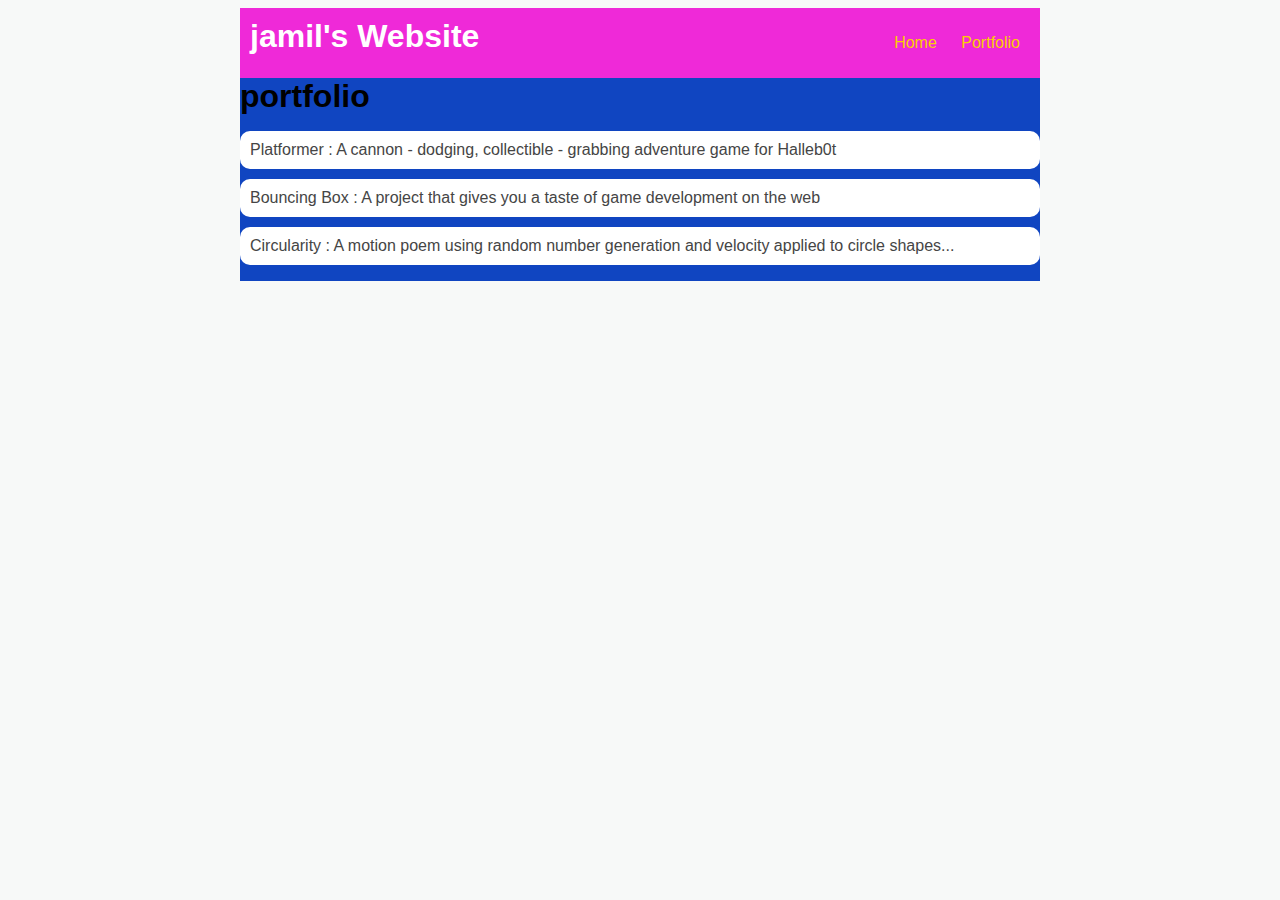
==== portfolio.html @ aedc3a8e "first project complete correctly" ====
<!DOCTYPE HTML>
<html>
    <head>
        <title>Jamil's Website</title>
        <link rel="stylesheet" href="style.css">
    </head>

    <body>
      <div id="all-contents">
        <nav>
            <h1>jamil's Website</h1>
            <ul id="nav-ul">
                <li class="nav-li">
                    <a class="nav-a" href="index.html">Home</a>
                  </li>
                  <li class="nav-li">
                    <a class="nav-a" href="portfolio.html">Portfolio</a>
                  </li>
            </ul>
        </nav>
        <main>
            <div class="content">
                <h1>portfolio</h1>
                    <ul id="portfolio">
                        <li><a href="projects/platformer/">Platformer : A cannon - dodging, collectible - grabbing adventure game for Halleb0t</a></li>
                        <li><a href="projects/bouncing-box/">Bouncing Box : A project that gives you a taste of game development on the web </a></li>
                        <li><a href="projects/circularity/">Circularity : A motion poem using random number generation and velocity applied to circle shapes...</a></li>

                    </ul>

            </div>
        </main>
      </div>
    </body>
</html>
---- style.css ----
body {
    background: rgba(243, 246, 244, 0.664);
    color: rgb(45, 45, 45);
    padding: 10x;
    font-family: arial;

}

#all-contents {
    max-width: 800px;
    margin: auto;
}

/* navigation menu */
nav {
    background: rgb(239, 41, 216);
    margin: 0 auto;
    margin-bottom: 20xp;
    display: flex;
    padding: 10px;
}

h1 {
    display: felx;
    align-items: center;
    color: white;
    flex: 1;
    margin: 0;
}

#nav.ul {
    list-style-image: none;
}

.nav-li {
    display: inline-block;
    padding: 0 10px;
}

a {
    text-decoration: none;
    color: #f9d003;
}

/* main container area beneath menu */
main {
    background: rgb(16, 69, 193);
    display: flex;
}

.sidebar {
    margin-right: 25px;
    padding: 10px;
}

.sidebar-img {
    width: 200px;
}

.content {
    flex: 1;
    padding: 8xp;
}

/* portfolio styles */
#intrest {
    border: 4px silver ridge;
    padding: 8px;
}

h2,
h3 {
    margin: 0xp;
}

/* portfolio styles */
.content h1 {
    color: black;
}

#portfolio {
    list-style-type: none;
    padding-left: 0;
}

#portfolio li {
    background: #fff;
    padding: 10px;
    border-radius: 10px;
    margin-bottom: 10px;
}

#portfolio li:hover {
    background: #eee;
}

#portfolio a {
    text-decoration: none;
    color: #454545;
}
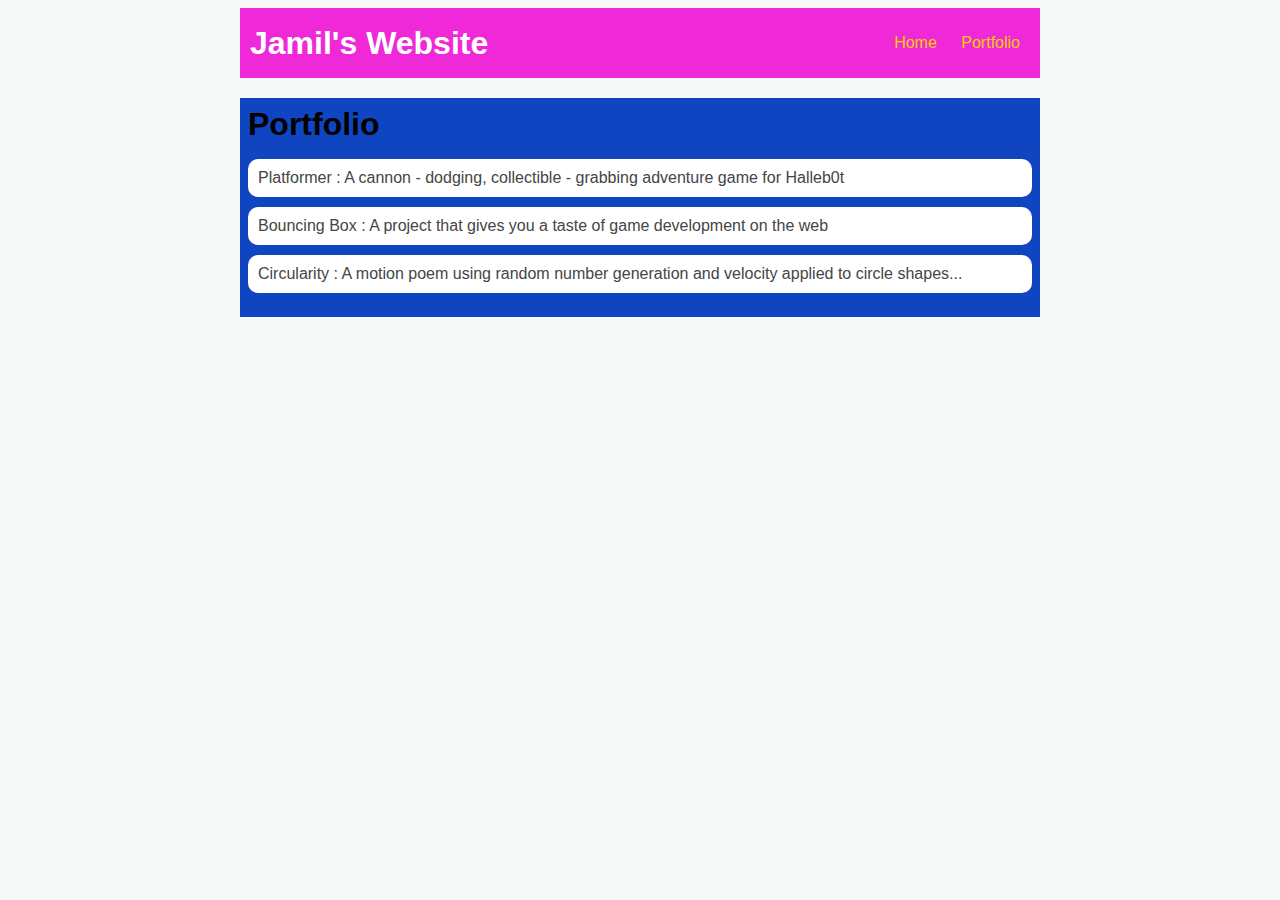
==== commit 3ae6955c: "first game" ====
--- a/portfolio.html
+++ b/portfolio.html
@@ -1,35 +1,40 @@
 <!DOCTYPE HTML>
 <html>
-    <head>
-        <title>Jamil's Website</title>
-        <link rel="stylesheet" href="style.css">
-    </head>
 
-    <body>
-      <div id="all-contents">
-        <nav>
-            <h1>jamil's Website</h1>
-            <ul id="nav-ul">
-                <li class="nav-li">
-                    <a class="nav-a" href="index.html">Home</a>
-                  </li>
-                  <li class="nav-li">
-                    <a class="nav-a" href="portfolio.html">Portfolio</a>
-                  </li>
-            </ul>
-        </nav>
-        <main>
-            <div class="content">
-                <h1>portfolio</h1>
-                    <ul id="portfolio">
-                        <li><a href="projects/platformer/">Platformer : A cannon - dodging, collectible - grabbing adventure game for Halleb0t</a></li>
-                        <li><a href="projects/bouncing-box/">Bouncing Box : A project that gives you a taste of game development on the web </a></li>
-                        <li><a href="projects/circularity/">Circularity : A motion poem using random number generation and velocity applied to circle shapes...</a></li>
+<head>
+  <title>Jamil's Website</title>
+  <link rel="stylesheet" href="style.css">
+</head>
 
-                    </ul>
+<body>
+  <div id="all-contents">
+    <nav>
+      <h1>Jamil's Website</h1>
+      <ul id="nav-ul">
+        <li class="nav-li">
+          <a class="nav-a" href="index.html">Home</a>
+        </li>
+        <li class="nav-li">
+          <a class="nav-a" href="portfolio.html">Portfolio</a>
+        </li>
+      </ul>
+    </nav>
+    <main>
+      <div class="content">
+        <h1>Portfolio</h1>
+        <ul id="portfolio">
+          <li><a href="projects/platformer/">Platformer : A cannon - dodging, collectible - grabbing adventure game for
+              Halleb0t</a></li>
+          <li><a href="projects/bouncing-box/">Bouncing Box : A project that gives you a taste of game development on
+              the web </a></li>
+          <li><a href="projects/circularity/">Circularity : A motion poem using random number generation and velocity
+              applied to circle shapes...</a></li>
 
-            </div>
-        </main>
+        </ul>
+
       </div>
-    </body>
+    </main>
+  </div>
+</body>
+
 </html>--- a/style.css
+++ b/style.css
@@ -15,13 +15,13 @@
 nav {
     background: rgb(239, 41, 216);
     margin: 0 auto;
-    margin-bottom: 20xp;
+    margin-bottom: 20px;
     display: flex;
     padding: 10px;
 }
 
 h1 {
-    display: felx;
+    display: flex;
     align-items: center;
     color: white;
     flex: 1;
@@ -59,18 +59,18 @@
 
 .content {
     flex: 1;
-    padding: 8xp;
+    padding: 8px;
 }
 
 /* portfolio styles */
-#intrest {
+#interests {
     border: 4px silver ridge;
     padding: 8px;
 }
 
 h2,
 h3 {
-    margin: 0xp;
+    margin: 0px;
 }
 
 /* portfolio styles */
